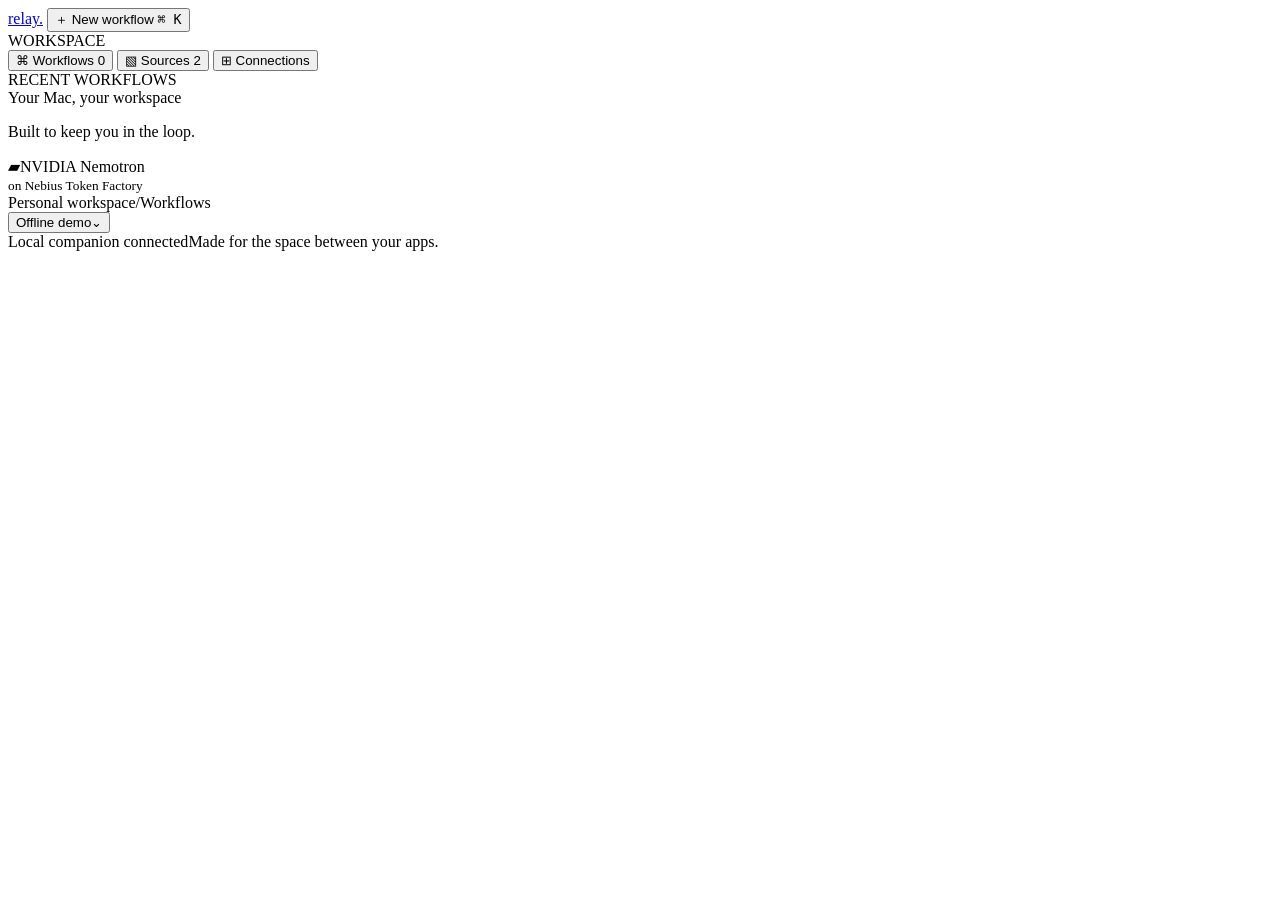
==== web/index.html @ fdadb0c9 "first commit" ====
<!doctype html>
<html lang="en">
<head><meta charset="utf-8"><meta name="viewport" content="width=device-width,initial-scale=1"><meta name="theme-color" content="#f5f4f0"><title>Relay — A little less busywork.</title><link rel="icon" href="/mark.svg" type="image/svg+xml"><link rel="stylesheet" href="/style.css"><script type="module" src="/app.js"></script></head>
<body>
<div class="shell">
<aside class="sidebar">
<a class="brand" href="/" aria-label="Relay home"><img src="/mark.svg" alt=""><span>relay<span class="brand-dot">.</span></span></a>
<button class="new-task" id="new-task"><span>＋</span> New workflow <kbd>⌘ K</kbd></button>
<div class="nav-label">WORKSPACE</div>
<nav aria-label="Main navigation">
<button class="nav-item active" data-view="workflows"><span class="nav-icon">⌘</span> Workflows <span class="count" id="run-count">0</span></button>
<button class="nav-item" data-view="sources"><span class="nav-icon">▧</span> Sources <span class="count" id="source-count">2</span></button>
<button class="nav-item" data-view="connections"><span class="nav-icon">⊞</span> Connections</button>
</nav>
<div class="nav-label recent-label">RECENT WORKFLOWS</div><div id="recent" class="recent"></div>
<div class="sidebar-bottom"><div class="local-indicator"><span class="status-dot"></span> Your Mac, your workspace</div><p>Built to keep you in the loop.</p><div class="powered"><span class="nvidia-symbol">▰</span><span>NVIDIA Nemotron<br><small>on Nebius Token Factory</small></span></div></div>
</aside>
<main>
<header class="topbar"><div><span class="breadcrumb">Personal workspace</span><span class="slash">/</span><span id="page-name">Workflows</span></div><button class="mode-pill" id="mode-toggle"><span class="status-dot amber"></span><span id="mode-text">Offline demo</span><span>⌄</span></button></header>
<div id="content"></div>
<footer><span><span class="status-dot"></span> Local companion connected</span><span>Made for the space between your apps.</span></footer>
</main></div>
<div id="toast" class="toast" role="status" aria-live="polite" hidden></div>
<dialog id="modal"><div id="modal-body"></div></dialog>
</body></html>
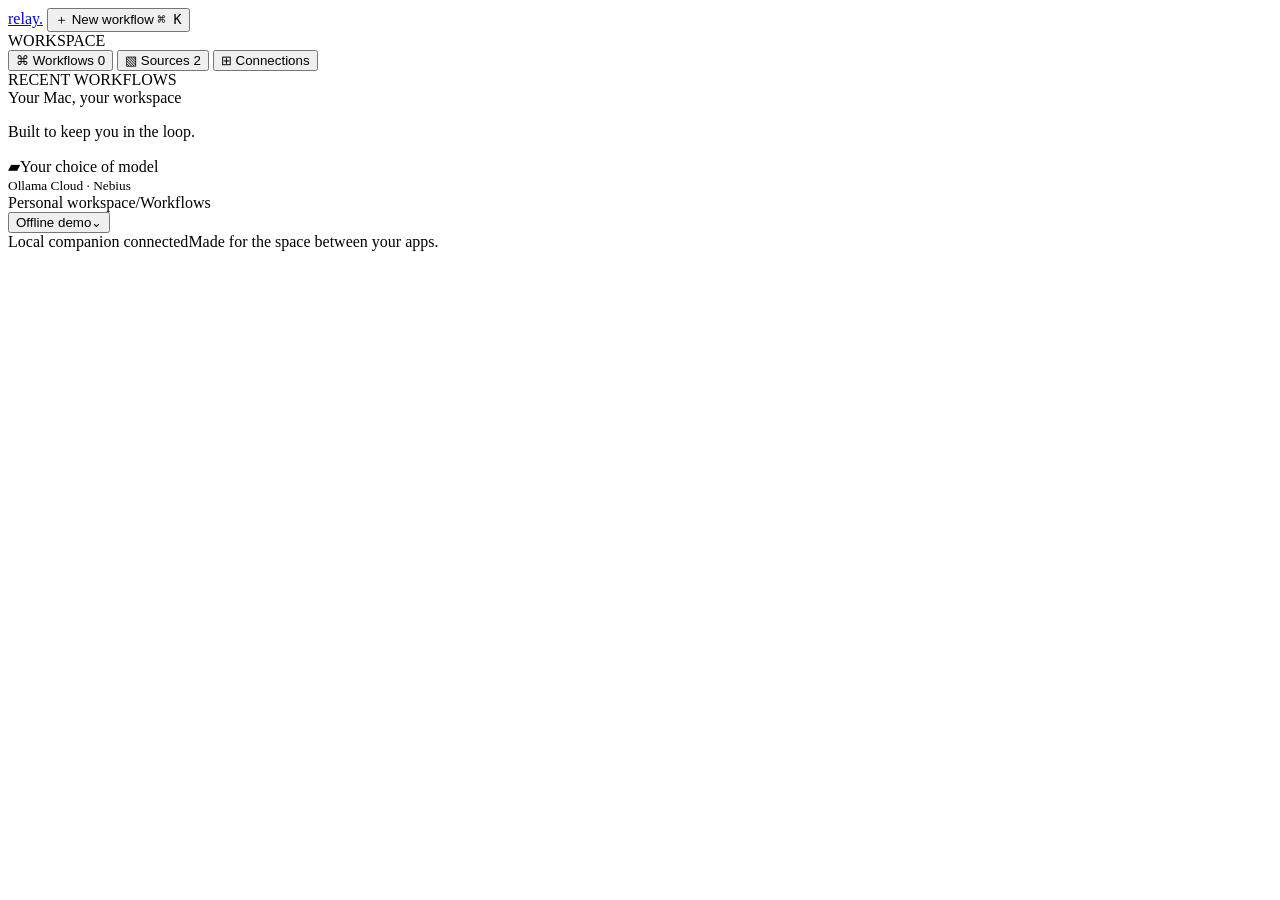
==== commit 8a9b6f27: "added ollama testing: Model selector: fetches available Ollama/Nebius models and remembers your sele" ====
--- a/web/index.html
+++ b/web/index.html
@@ -13,7 +13,7 @@
 <button class="nav-item" data-view="connections"><span class="nav-icon">⊞</span> Connections</button>
 </nav>
 <div class="nav-label recent-label">RECENT WORKFLOWS</div><div id="recent" class="recent"></div>
-<div class="sidebar-bottom"><div class="local-indicator"><span class="status-dot"></span> Your Mac, your workspace</div><p>Built to keep you in the loop.</p><div class="powered"><span class="nvidia-symbol">▰</span><span>NVIDIA Nemotron<br><small>on Nebius Token Factory</small></span></div></div>
+<div class="sidebar-bottom"><div class="local-indicator"><span class="status-dot"></span> Your Mac, your workspace</div><p>Built to keep you in the loop.</p><div class="powered"><span class="nvidia-symbol">▰</span><span>Your choice of model<br><small>Ollama Cloud · Nebius</small></span></div></div>
 </aside>
 <main>
 <header class="topbar"><div><span class="breadcrumb">Personal workspace</span><span class="slash">/</span><span id="page-name">Workflows</span></div><button class="mode-pill" id="mode-toggle"><span class="status-dot amber"></span><span id="mode-text">Offline demo</span><span>⌄</span></button></header>
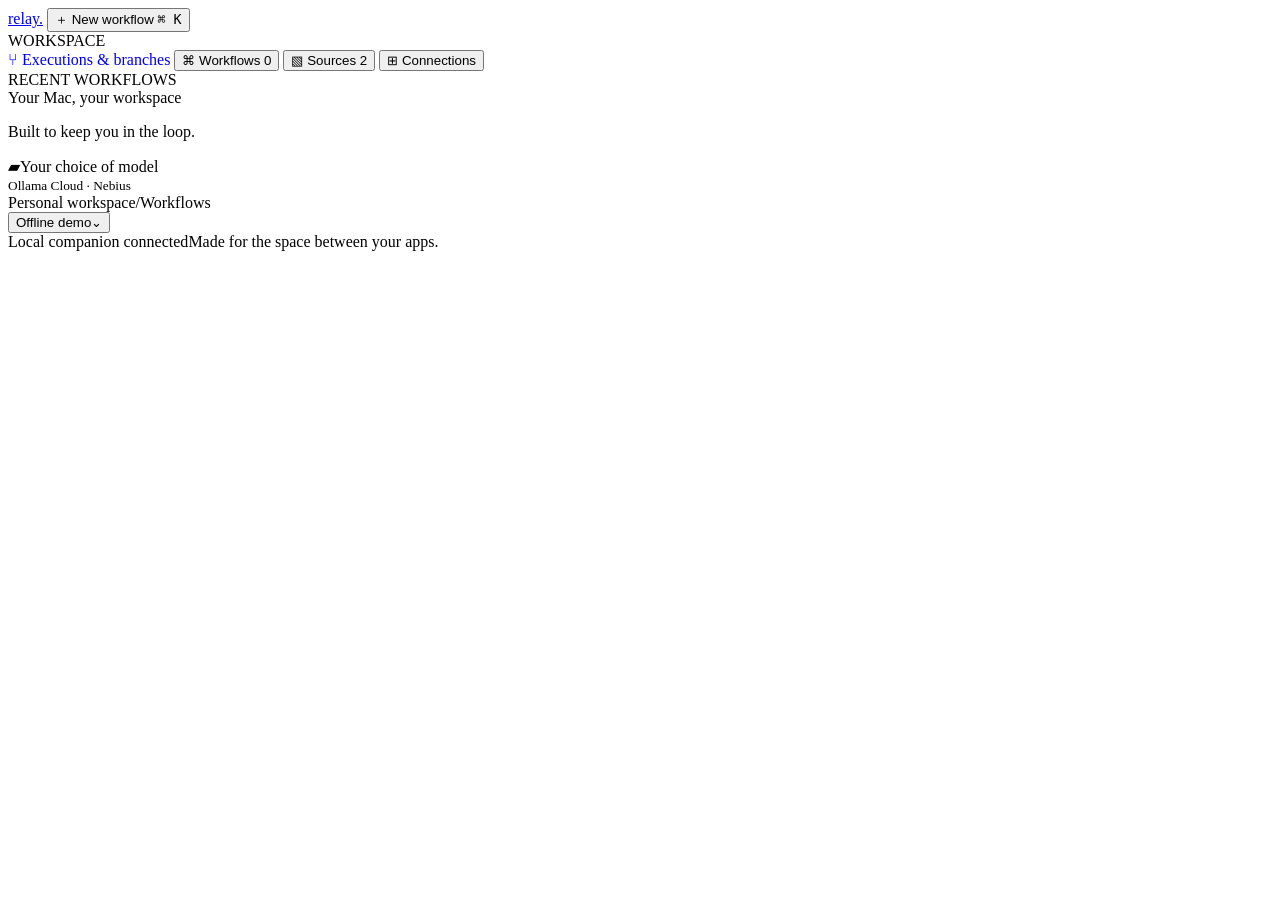
==== commit 876eb69c: "execution graph" ====
--- a/web/index.html
+++ b/web/index.html
@@ -7,7 +7,7 @@
 <a class="brand" href="/" aria-label="Relay home"><img src="/mark.svg" alt=""><span>relay<span class="brand-dot">.</span></span></a>
 <button class="new-task" id="new-task"><span>＋</span> New workflow <kbd>⌘ K</kbd></button>
 <div class="nav-label">WORKSPACE</div>
-<nav aria-label="Main navigation">
+<nav aria-label="Main navigation"><a class="nav-item" href="/#screen=history" style="text-decoration:none"><span class="nav-icon">⑂</span> Executions & branches</a>
 <button class="nav-item active" data-view="workflows"><span class="nav-icon">⌘</span> Workflows <span class="count" id="run-count">0</span></button>
 <button class="nav-item" data-view="sources"><span class="nav-icon">▧</span> Sources <span class="count" id="source-count">2</span></button>
 <button class="nav-item" data-view="connections"><span class="nav-icon">⊞</span> Connections</button>
